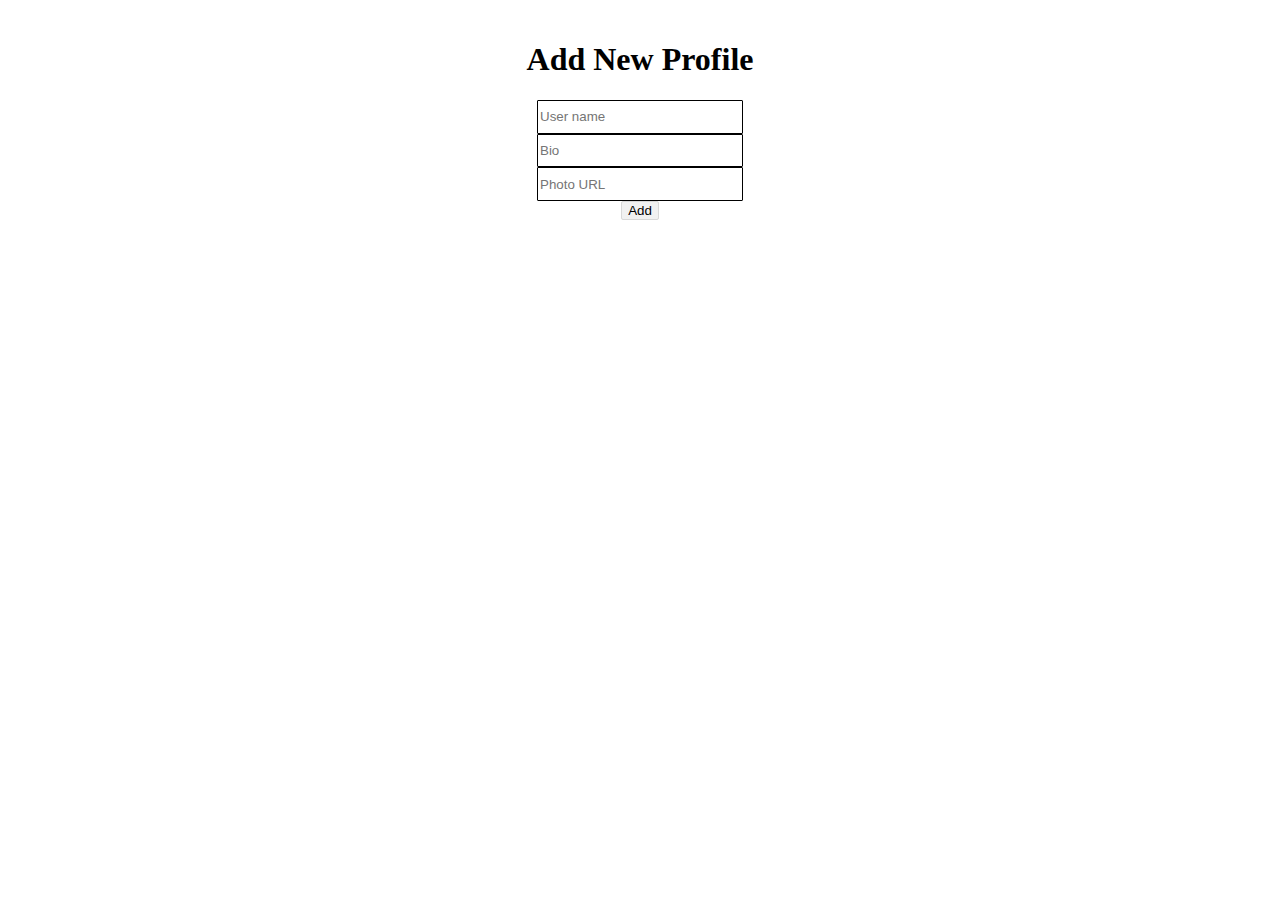
==== admin.html @ c7d97da6 "add new profile admin page" ====
<!DOCTYPE html>
<html lang="en">
    <head>
        <title>Stalker</title>
        <meta charset="UTF-8">
        <meta name="viewport" content="width=device-width, initial-scale=1">
        <link href="./style.css" rel="stylesheet" type="text/css">
    </head>
    <body>
        <div class="add-new-profile">
            <form>
                <h1>Add New Profile</h1>
            <input class="username" type="text" name="username" placeholder="User name">
            <input class="bio" type="text" name="bio" placeholder="Bio">
            <input class="photourl" type="text" name="photo" placeholder="Photo URL">
            <button class="add-profile-button" type="button">Add</button>
        </form>
        </div>
        <script type="text/javascript" src="admin.js"></script>
        <script type="text/javascript" src="main.js"></script>
    </body>
</html>
---- style.css ----
body {
  display: flex;
  flex-direction: column;
  margin: 0;
}

.header {
  widows: 100%;
  height: 100px;
  display: flex;
  flex-direction: row;
  justify-content: space-around;
  align-items: center;
  background-color: rgba(194, 194, 194, 0.774);
}

h1 {
  font-family: "mytype";
}

.stalkers-stats {
  display: flex;
  flex-direction: column;
  justify-content: space-evenly;
}

ul {
  margin: 0;
  height: 95%;
  list-style-type: none;
  padding-inline-start: 0;
  padding: 5px;
  overflow: scroll;
}

li {
  font-size: 12px;
  padding-top: 5px;
  padding-bottom: 5px;
}

.stalkers-list {
  width: 150px;
  height: 200px;
  display: none;
  position: absolute;
  z-index: 1;
  background-color: white;
  border: 1px solid black;
}

.stalking-list {
  width: 120px;
  height: 200px;
  display: none;
  position: absolute;
  z-index: 1;
  background-color: white;
  border: 1px solid black;
}

.logo img {
  height: 50px;
}

.logo {
  width: 180px;
  display: flex;
  flex-direction: row;
  justify-content: space-between;
}

.wall {
  padding-top: 20px;
  background-color: rgb(238, 238, 238);
}

.photo {
  display: flex;
  flex-direction: column;
  align-items: center;
  padding: 10px;
}

.photo img {
  width: 300px;
}

form {
  height: 200px;
  padding-top: 20px;
  display: flex;
  flex-direction: column;
  justify-content: space-around;
  align-items: center;
}

input {
  width: 200px;
  height: 30px;
  border: 1px solid black;
  border-radius: 1px;
}

.add-profile-button {
  border-radius: 2px;
  background-color: rgb(241, 241, 241);
  border: 1px solid rgb(216, 216, 216);
}

.add-profile-button:hover {
  background-color: rgb(219, 219, 219);
  border: 1px solid rgb(185, 185, 185);
}

@font-face {
  font-family: "gnaabs";
  src: url("./assets/docktrin.ttf") format("truetype");
}

@font-face {
  font-family: "typetix";
  src: url("./assets/mytype.ttf") format("truetype");
}
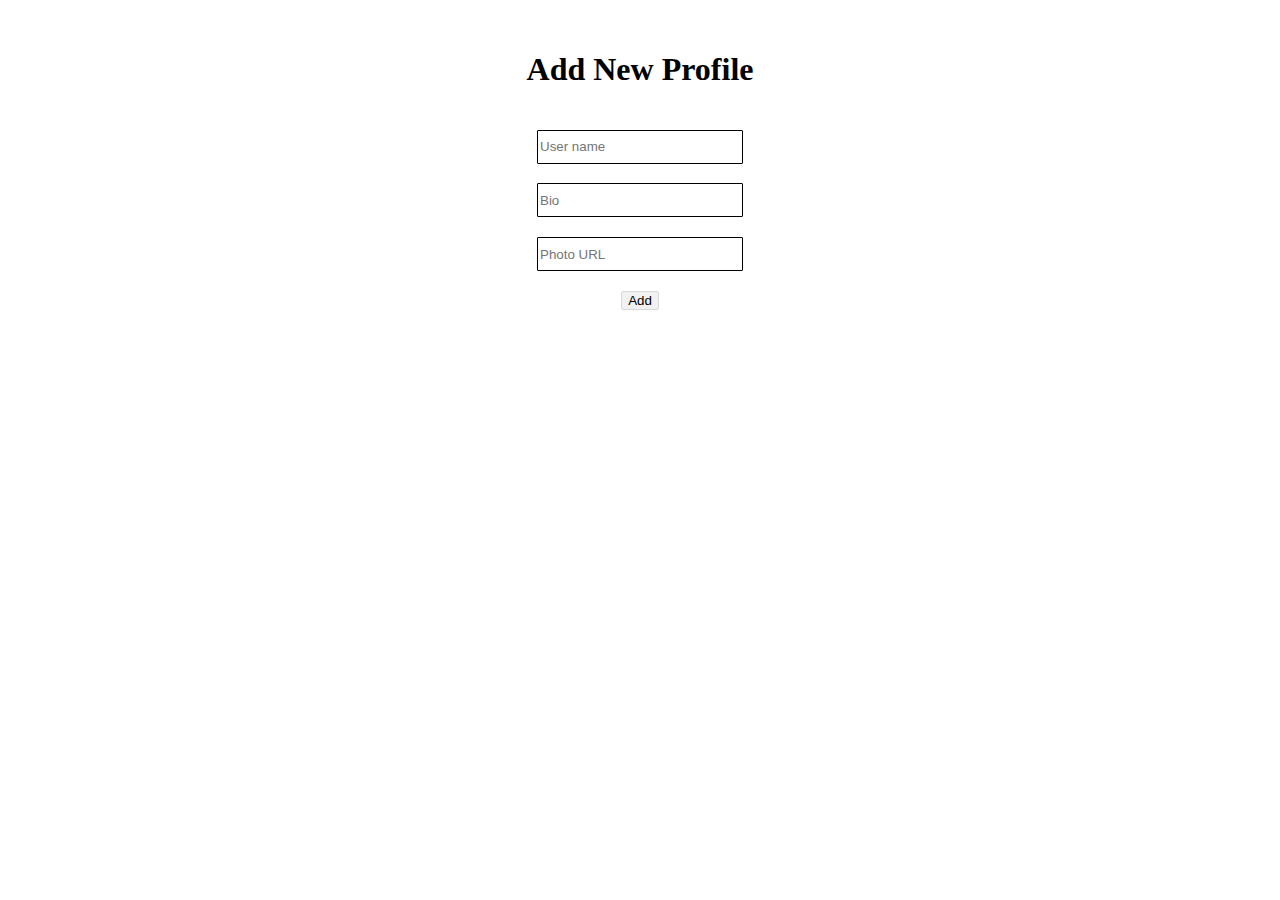
==== commit 7eef742c: "bino icon update" ====
--- a/admin.html
+++ b/admin.html
@@ -16,7 +16,7 @@
             <button class="add-profile-button" type="button">Add</button>
         </form>
         </div>
+        <script type="text/javascript" src="main.js"></script>
         <script type="text/javascript" src="admin.js"></script>
-        <script type="text/javascript" src="main.js"></script>
     </body>
 </html>--- a/style.css
+++ b/style.css
@@ -15,7 +15,12 @@
 }
 
 h1 {
-  font-family: "mytype";
+  /* font-family: "gnaabs"; */
+}
+
+a {
+  text-decoration: none;
+  color: black;
 }
 
 .stalkers-stats {
@@ -59,6 +64,16 @@
   border: 1px solid black;
 }
 
+.links {
+    width: 100px;
+  height: 50px;
+  display: none;
+  position: absolute;
+  z-index: 1;
+  background-color: white;
+  border: 1px solid black;
+}
+
 .logo img {
   height: 50px;
 }
@@ -71,28 +86,63 @@
 }
 
 .wall {
+  display: flex;
+  flex-direction: column;
+  /* justify-content: center; */
+  align-items: center;
   padding-top: 20px;
   background-color: rgb(238, 238, 238);
+
 }
 
+
 .photo {
-  display: flex;
-  flex-direction: column;
-  align-items: center;
+  display: grid;
+  grid-template-columns: 1;
+grid-template-rows: 1;
+  /* align-items: center; */
   padding: 10px;
+}
+
+.photo div {
+  grid-column: 1;
+  grid-row: 1;
+
 }
 
 .photo img {
   width: 300px;
+  -webkit-filter: blur(5px);
 }
 
+.no-blur{
+    -webkit-filter: blur(0);
+
+}
+
+#wannastalk-icon {
+  padding-bottom: 20px;
+  padding-left: 20px; 
+  align-self: flex-end;
+
+}
+#wannastalk-icon img{
+  width: 50px;
+  -webkit-filter: brightness(80%);
+}
+
+
 form {
-  height: 200px;
+  height: 300px;
   padding-top: 20px;
   display: flex;
   flex-direction: column;
   justify-content: space-around;
   align-items: center;
+}
+
+form h1 {
+  /* font-family: "gnaabs"; */
 }
 
 input {
@@ -115,10 +165,6 @@
 
 @font-face {
   font-family: "gnaabs";
-  src: url("./assets/docktrin.ttf") format("truetype");
+  src: url("./assets/CHECKBK0.TTF") format("truetype");
 }
 
-@font-face {
-  font-family: "typetix";
-  src: url("./assets/mytype.ttf") format("truetype");
-}
